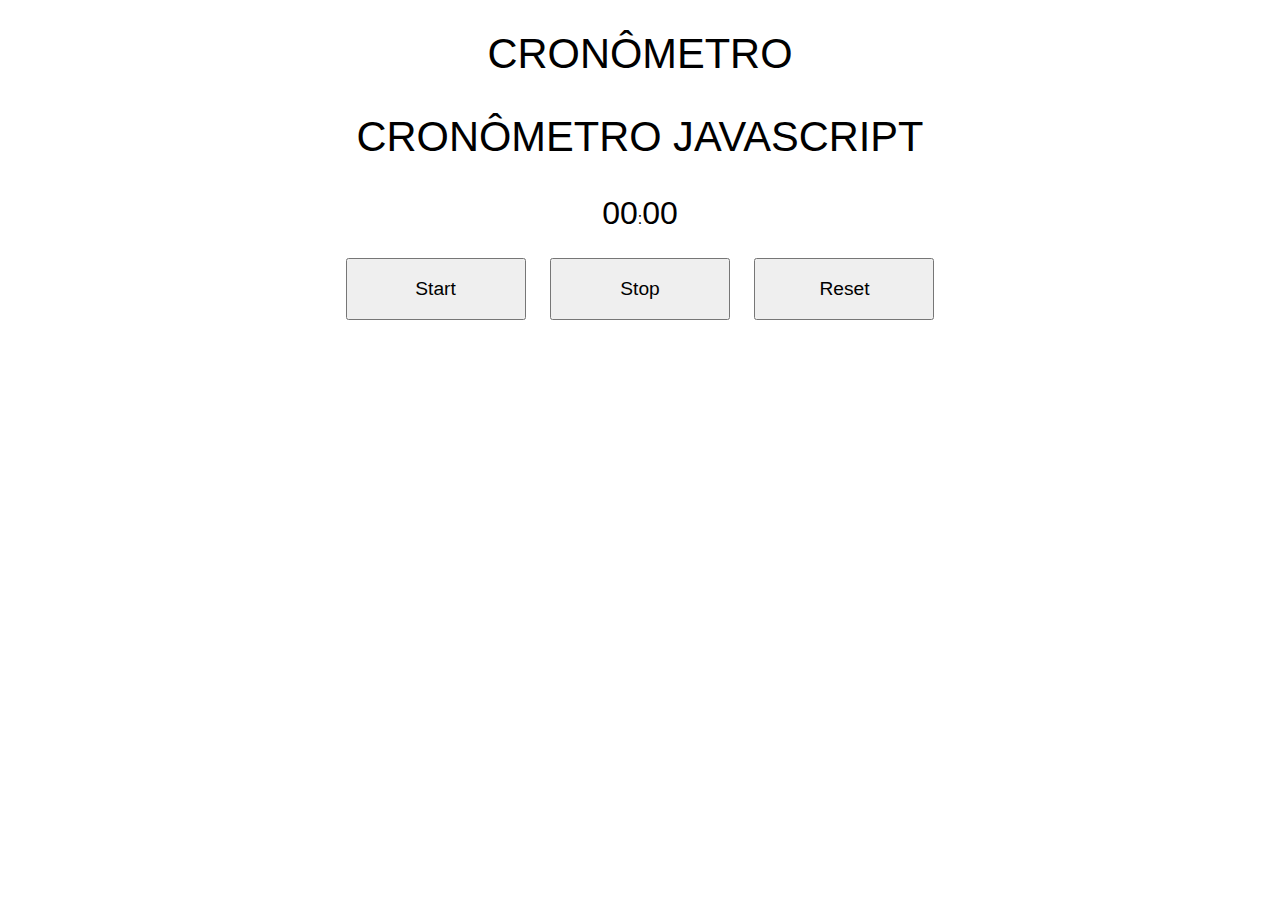
==== 003/index.html @ 4e7760cf "add 003" ====
<!DOCTYPE html>
<html lang="pt-BR">
<head>
    <meta charset="UTF-8">
    <meta http-equiv="X-UA-Compatible" content="IE=edge">
    <meta name="viewport" content="width=device-width, initial-scale=1.0">
    <link rel="stylesheet" href="styles.css">
    <title>Cronometro</title>
</head>   
<body>

    <div class="wrapper">
        <h1>Cronômetro</h1>
        <h2>Cronômetro JavaScript</h2>
        <p><span id="seconds">00</span>:<span id="tens">00</span></p>
        <button id="button-start">Start</button>
        <button id="button-stop">Stop</button>
        <button id="button-reset">Reset</button>
    </div> 
    
    <script src="scripts.js"></script>
</body>
</html>
---- 003/styles.css ----
body {
background:$base-color;
font-family: "HelveticaNeue-Light", "Helvetica Neue Light", "Helvetica Neue", Helvetica, Arial, "Lucida Grande", sans-serif; 
height: 100%;
}

.wrapper {
width: 800px;
margin: 30px auto;
color:$white;
text-align:center;
}

h1, h2, h3 {
  font-family: 'Roboto', sans-serif;
  font-weight: 100;
  font-size: 2.6em;
  text-transform: uppercase;
}

#seconds, #tens{
  font-size:2em;
}

button{
@include corners (5px);
background:$base-color;
color:$white;
border: solid 1px $white;
text-decoration:none;
cursor:pointer;
font-size:1.2em;
padding:18px 10px;
width:180px;
margin: 10px;
 outline: none;
  &:hover{
	@include transition;
	background:$white;
	border: solid 1px $white;
	color:$base-color;
	}
}
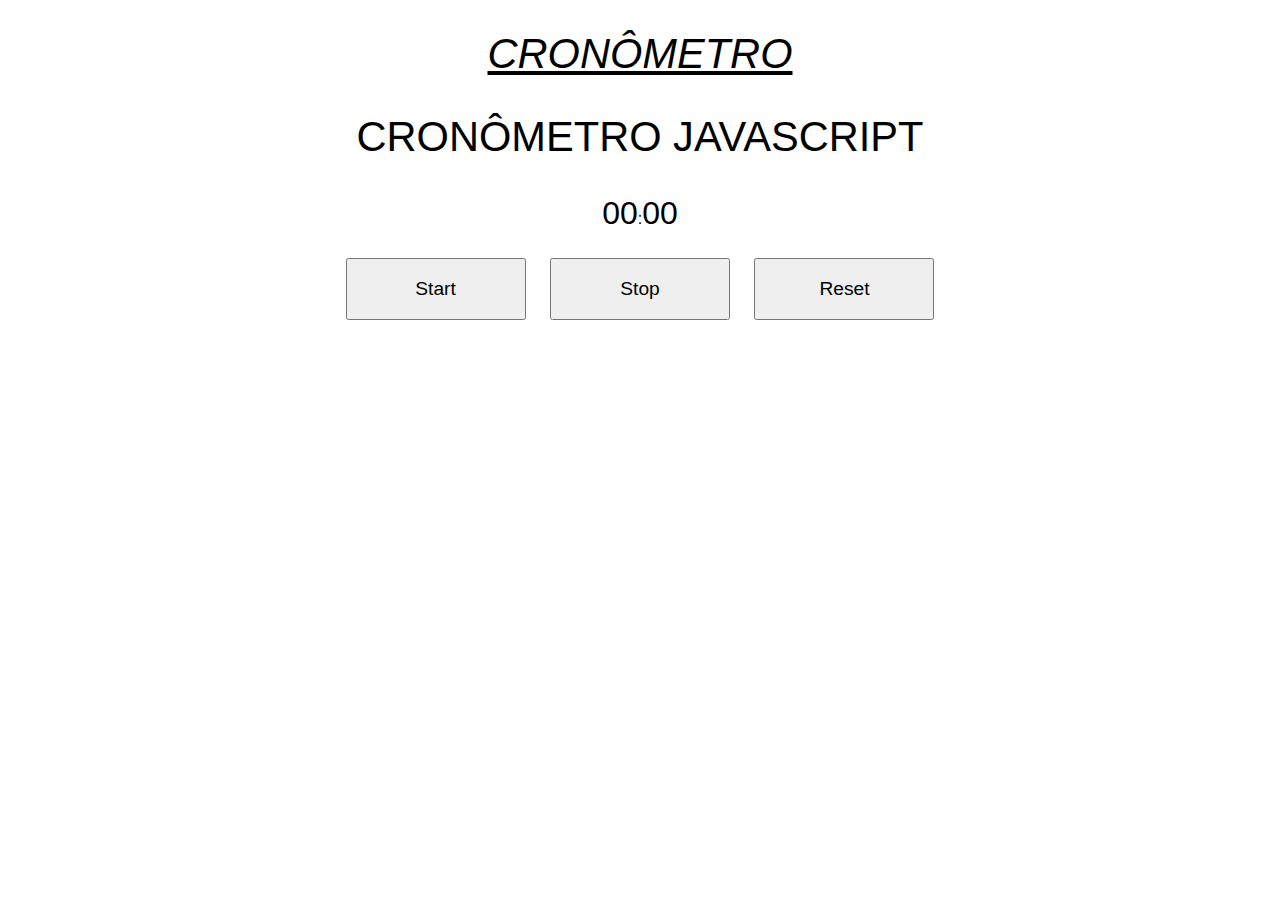
==== commit 8491de78: "Update index.html" ====
--- a/003/index.html
+++ b/003/index.html
@@ -10,7 +10,7 @@
 <body>
 
     <div class="wrapper">
-        <h1>Cronômetro</h1>
+        <h1><u><i><b>Cronômetro</b></i></u></h1>
         <h2>Cronômetro JavaScript</h2>
         <p><span id="seconds">00</span>:<span id="tens">00</span></p>
         <button id="button-start">Start</button>
--- a/003/styles.css
+++ b/003/styles.css
@@ -40,5 +40,5 @@
 	background:$white;
 	border: solid 1px $white;
 	color:$base-color;
-	}
+	
 }
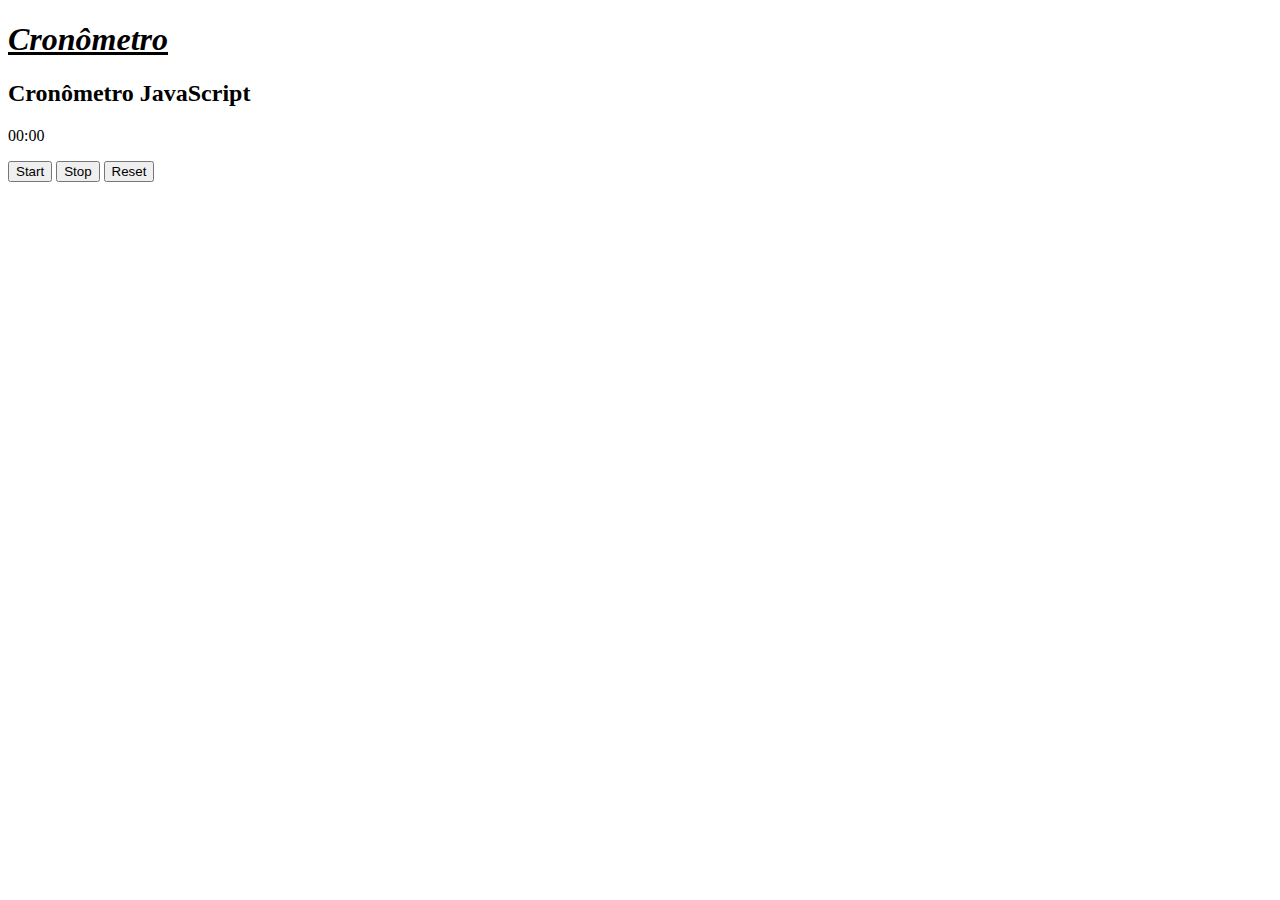
==== commit 97c452df: "inicio" ====
--- a/003/index.html
+++ b/003/index.html
@@ -9,7 +9,7 @@
 </head>   
 <body>
 
-    <div class="wrapper">
+    <div class="cont">
         <h1><u><i><b>Cronômetro</b></i></u></h1>
         <h2>Cronômetro JavaScript</h2>
         <p><span id="seconds">00</span>:<span id="tens">00</span></p>
